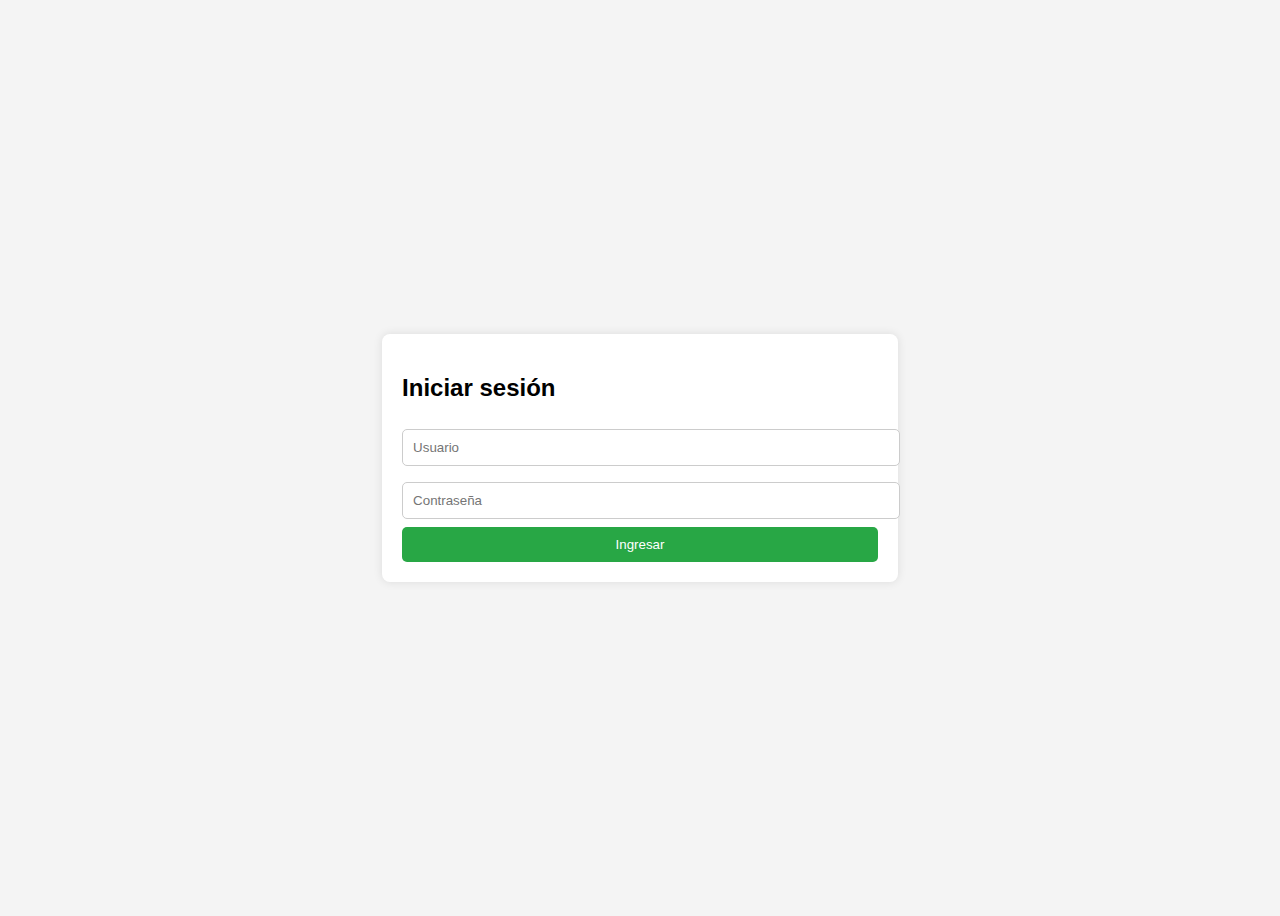
==== index.html @ efc56db0 "Formulario" ====
<!DOCTYPE html>
<html lang="es">
<head>
    <meta charset="UTF-8">
    <meta name="viewport" content="width=device-width, initial-scale=1.0">
    <title>Login</title>
    <style>
        body {
            font-family: Arial, sans-serif;
            display: flex;
            justify-content: center;
            align-items: center;
            height: 100vh;
            background-color: #f4f4f4;
        }
        .login-container {
            background: white;
            padding: 20px;
            border-radius: 8px;
            box-shadow: 0px 0px 10px rgba(0, 0, 0, 0.1);
        }
        input {
            width: 100%;
            padding: 10px;
            margin: 8px 0;
            border: 1px solid #ccc;
            border-radius: 5px;
        }
        button {
            width: 100%;
            padding: 10px;
            background: #28a745;
            color: white;
            border: none;
            border-radius: 5px;
            cursor: pointer;
        }
        button:hover {
            background: #218838;
        }
    </style>
</head>
<body>
    <div class="login-container">
        <h2>Iniciar sesión</h2>
        <form action="#" method="POST">
            <input type="text" name="username" placeholder="Usuario" required>
            <input type="password" name="password" placeholder="Contraseña" required>
            <button type="submit">Ingresar</button>
        </form>
    </div>
</body>
</html>
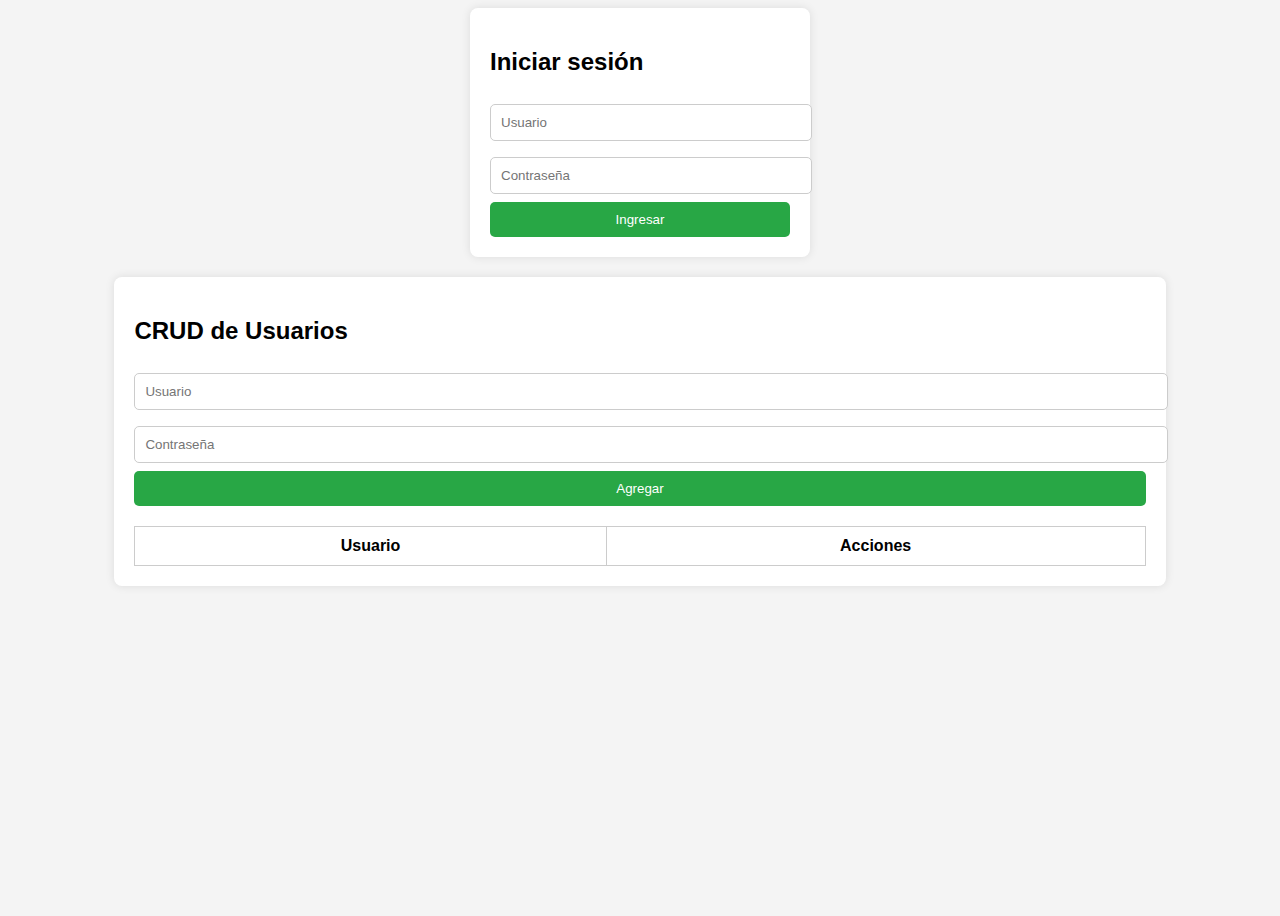
==== commit edf0b015: "Cambios en la historia de Git" ====
--- a/index.html
+++ b/index.html
@@ -3,21 +3,23 @@
 <head>
     <meta charset="UTF-8">
     <meta name="viewport" content="width=device-width, initial-scale=1.0">
-    <title>Login</title>
+    <title>Login y CRUD</title>
     <style>
         body {
             font-family: Arial, sans-serif;
             display: flex;
-            justify-content: center;
+            flex-direction: column;
             align-items: center;
             height: 100vh;
             background-color: #f4f4f4;
         }
-        .login-container {
+        .login-container, .crud-container {
             background: white;
             padding: 20px;
             border-radius: 8px;
             box-shadow: 0px 0px 10px rgba(0, 0, 0, 0.1);
+            margin-bottom: 20px;
+            width: 300px;
         }
         input {
             width: 100%;
@@ -38,16 +40,53 @@
         button:hover {
             background: #218838;
         }
+        table {
+            width: 100%;
+            border-collapse: collapse;
+            margin-top: 20px;
+        }
+        table, th, td {
+            border: 1px solid #ccc;
+        }
+        th, td {
+            padding: 10px;
+            text-align: center;
+        }
+        .crud-container {
+            width: 80%;
+        }
     </style>
 </head>
 <body>
     <div class="login-container">
         <h2>Iniciar sesión</h2>
-        <form action="#" method="POST">
+        <form id="loginForm">
             <input type="text" name="username" placeholder="Usuario" required>
             <input type="password" name="password" placeholder="Contraseña" required>
             <button type="submit">Ingresar</button>
         </form>
     </div>
+
+    <div class="crud-container">
+        <h2>CRUD de Usuarios</h2>
+        <form id="crudForm">
+            <input type="text" id="crudUsername" placeholder="Usuario" required>
+            <input type="password" id="crudPassword" placeholder="Contraseña" required>
+            <button type="submit">Agregar</button>
+        </form>
+        <table>
+            <thead>
+                <tr>
+                    <th>Usuario</th>
+                    <th>Acciones</th>
+                </tr>
+            </thead>
+            <tbody id="crudTableBody">
+                <!-- Filas dinámicas aquí -->
+            </tbody>
+        </table>
+    </div>
+
+    <script src="script.js"></script>
 </body>
 </html>
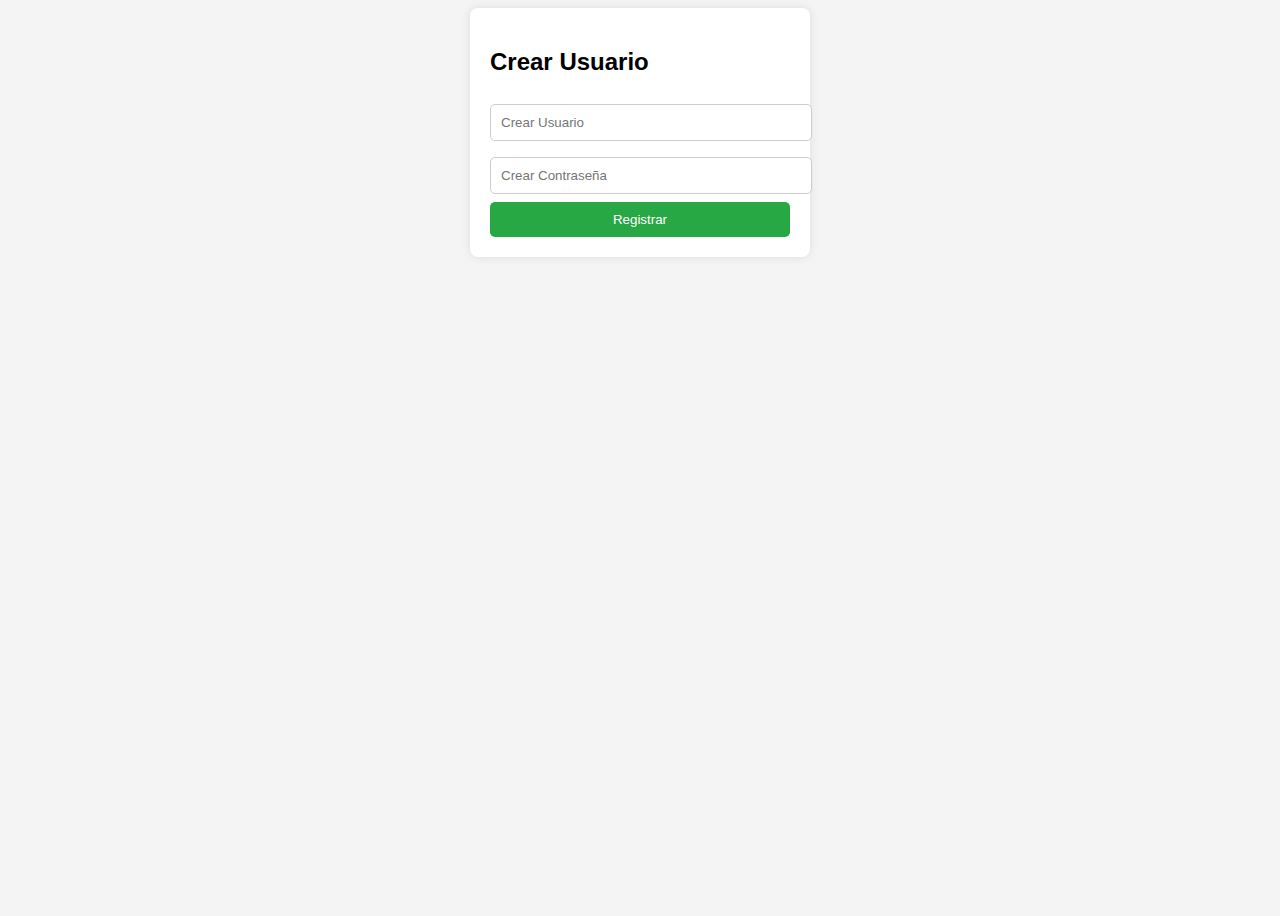
==== commit 250dc0ba: "Actualizacion de login" ====
--- a/index.html
+++ b/index.html
@@ -20,6 +20,7 @@
             box-shadow: 0px 0px 10px rgba(0, 0, 0, 0.1);
             margin-bottom: 20px;
             width: 300px;
+            display: none; /* Ocultar por defecto */
         }
         input {
             width: 100%;
@@ -58,16 +59,16 @@
     </style>
 </head>
 <body>
-    <div class="login-container">
-        <h2>Iniciar sesión</h2>
+    <div class="login-container" id="loginContainer">
+        <h2>Crear Usuario</h2>
         <form id="loginForm">
-            <input type="text" name="username" placeholder="Usuario" required>
-            <input type="password" name="password" placeholder="Contraseña" required>
-            <button type="submit">Ingresar</button>
+            <input type="text" id="registerUsername" placeholder="Crear Usuario" required>
+            <input type="password" id="registerPassword" placeholder="Crear Contraseña" required>
+            <button type="submit">Registrar</button>
         </form>
     </div>
 
-    <div class="crud-container">
+    <div class="crud-container" id="crudContainer">
         <h2>CRUD de Usuarios</h2>
         <form id="crudForm">
             <input type="text" id="crudUsername" placeholder="Usuario" required>
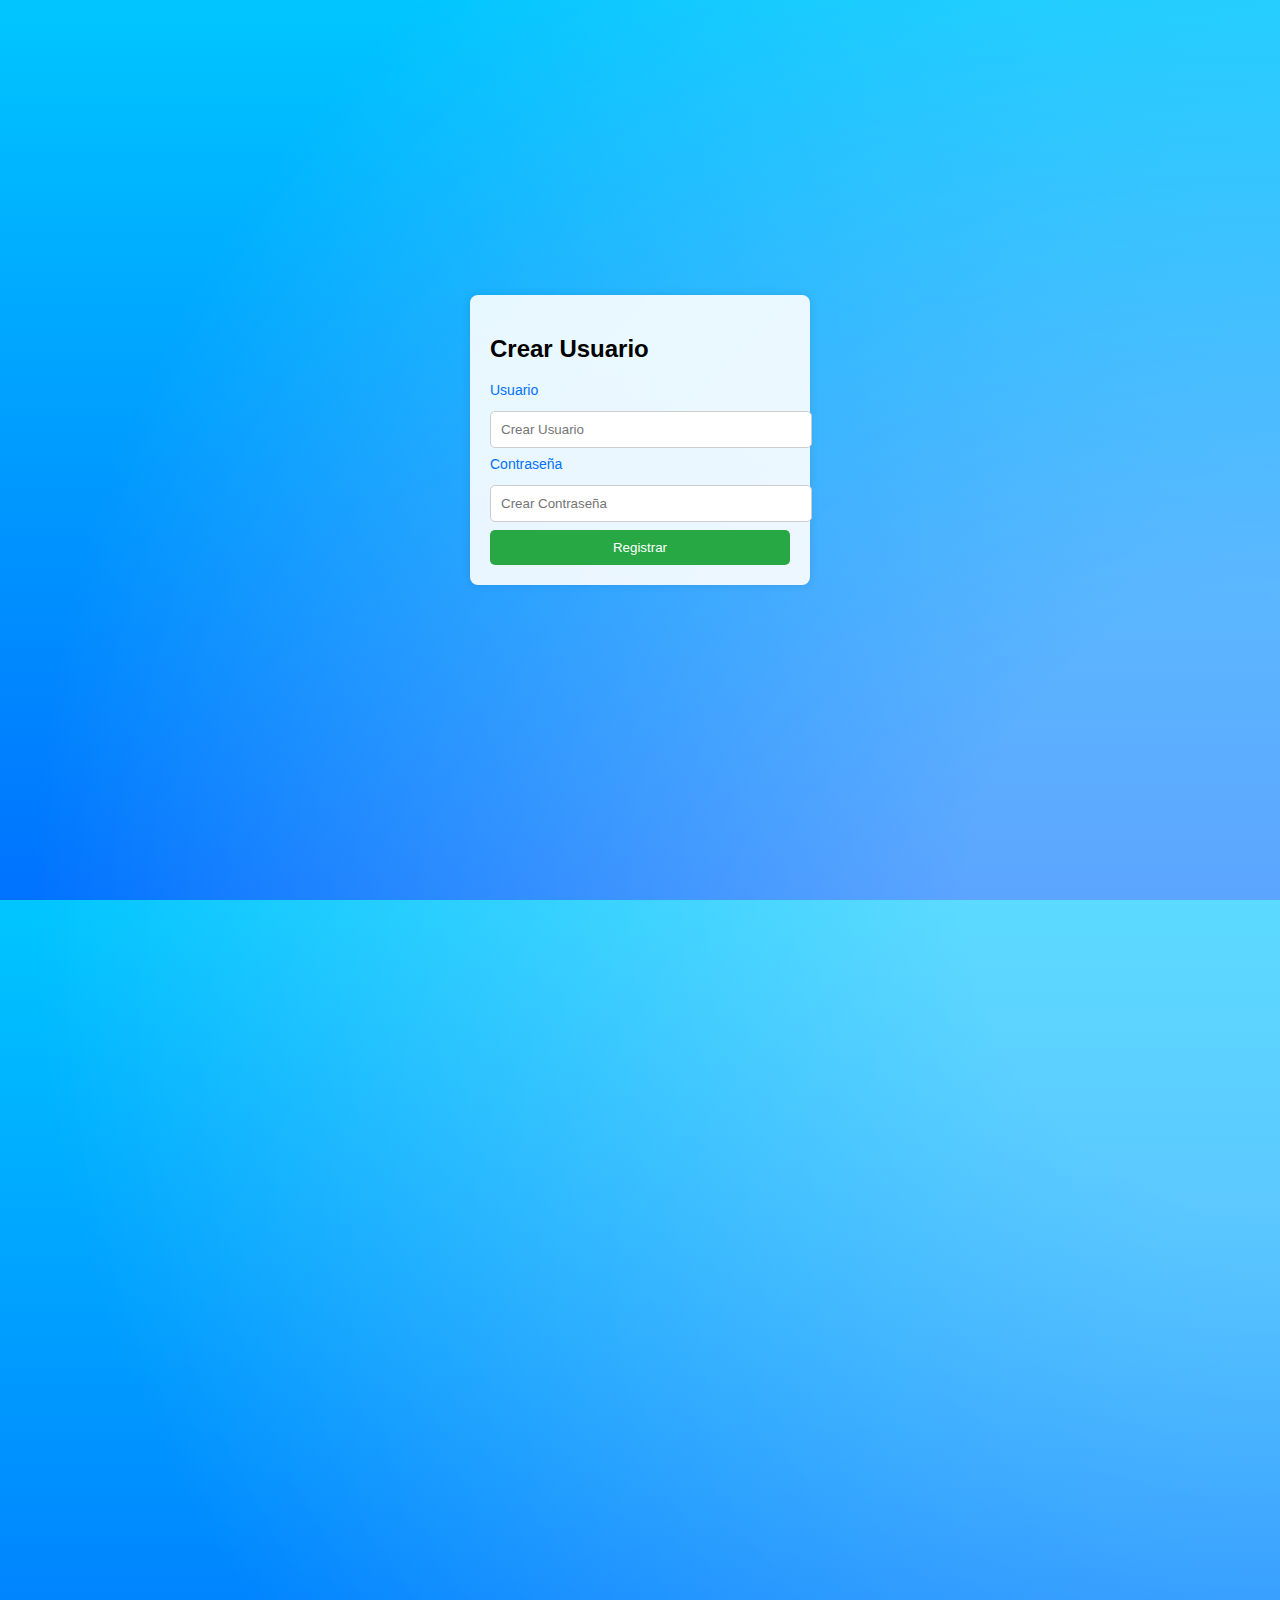
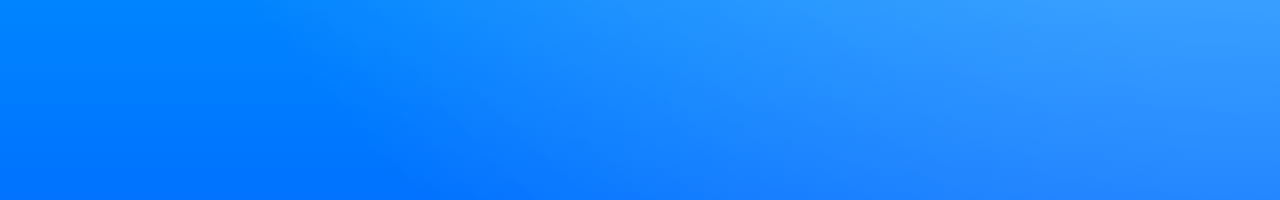
==== commit 6279cec4: "Actualizacion" ====
--- a/index.html
+++ b/index.html
@@ -4,65 +4,16 @@
     <meta charset="UTF-8">
     <meta name="viewport" content="width=device-width, initial-scale=1.0">
     <title>Login y CRUD</title>
-    <style>
-        body {
-            font-family: Arial, sans-serif;
-            display: flex;
-            flex-direction: column;
-            align-items: center;
-            height: 100vh;
-            background-color: #f4f4f4;
-        }
-        .login-container, .crud-container {
-            background: white;
-            padding: 20px;
-            border-radius: 8px;
-            box-shadow: 0px 0px 10px rgba(0, 0, 0, 0.1);
-            margin-bottom: 20px;
-            width: 300px;
-            display: none; /* Ocultar por defecto */
-        }
-        input {
-            width: 100%;
-            padding: 10px;
-            margin: 8px 0;
-            border: 1px solid #ccc;
-            border-radius: 5px;
-        }
-        button {
-            width: 100%;
-            padding: 10px;
-            background: #28a745;
-            color: white;
-            border: none;
-            border-radius: 5px;
-            cursor: pointer;
-        }
-        button:hover {
-            background: #218838;
-        }
-        table {
-            width: 100%;
-            border-collapse: collapse;
-            margin-top: 20px;
-        }
-        table, th, td {
-            border: 1px solid #ccc;
-        }
-        th, td {
-            padding: 10px;
-            text-align: center;
-        }
-        .crud-container {
-            width: 80%;
-        }
-    </style>
+    <!-- Enlace al archivo CSS externo -->
+    <link rel="stylesheet" href="style.css">
 </head>
 <body>
     <div class="login-container" id="loginContainer">
         <h2>Crear Usuario</h2>
         <form id="loginForm">
+            <label for="registerUsername">Usuario</label>
             <input type="text" id="registerUsername" placeholder="Crear Usuario" required>
+            <label for="registerPassword">Contraseña</label>
             <input type="password" id="registerPassword" placeholder="Crear Contraseña" required>
             <button type="submit">Registrar</button>
         </form>
@@ -71,7 +22,9 @@
     <div class="crud-container" id="crudContainer">
         <h2>CRUD de Usuarios</h2>
         <form id="crudForm">
+            <label for="crudUsername">Usuario</label>
             <input type="text" id="crudUsername" placeholder="Usuario" required>
+            <label for="crudPassword">Contraseña</label>
             <input type="password" id="crudPassword" placeholder="Contraseña" required>
             <button type="submit">Agregar</button>
         </form>
@@ -88,6 +41,7 @@
         </table>
     </div>
 
+    <!-- Enlace al archivo JavaScript externo -->
     <script src="script.js"></script>
 </body>
 </html>
--- a/style.css
+++ b/style.css
@@ -0,0 +1,108 @@
+/* Fondo de agua */
+body {
+    font-family: Arial, sans-serif;
+    display: flex;
+    flex-direction: column;
+    align-items: center;
+    justify-content: center;
+    height: 100vh;
+    margin: 0;
+    background: linear-gradient(to bottom, #00c6ff, #0072ff);
+    overflow: hidden;
+}
+
+/* Animación de olas */
+body::before, body::after {
+    content: '';
+    position: absolute;
+    top: 0;
+    left: 0;
+    width: 200%;
+    height: 200%;
+    background: radial-gradient(circle, rgba(255, 255, 255, 0.2) 20%, transparent 80%);
+    animation: wave 10s infinite linear;
+    z-index: -1;
+}
+
+body::after {
+    animation-delay: -5s;
+}
+
+@keyframes wave {
+    0% {
+        transform: translate(-50%, -50%) rotate(0deg);
+    }
+    100% {
+        transform: translate(-50%, -50%) rotate(360deg);
+    }
+}
+
+/* Contenedores */
+.login-container, .crud-container {
+    background: rgba(255, 255, 255, 0.9);
+    padding: 20px;
+    border-radius: 8px;
+    box-shadow: 0px 0px 10px rgba(0, 0, 0, 0.1);
+    margin-bottom: 20px;
+    width: 300px;
+    display: none; /* Ocultar por defecto */
+}
+
+input {
+    width: 100%;
+    padding: 10px;
+    margin: 8px 0;
+    border: 1px solid #ccc;
+    border-radius: 5px;
+}
+
+button {
+    width: 100%;
+    padding: 10px;
+    background: #28a745;
+    color: white;
+    border: none;
+    border-radius: 5px;
+    cursor: pointer;
+}
+
+button:hover {
+    background: #218838;
+}
+
+table {
+    width: 100%;
+    border-collapse: collapse;
+    margin-top: 20px;
+}
+
+table, th, td {
+    border: 1px solid #ccc;
+}
+
+th, td {
+    padding: 10px;
+    text-align: center;
+}
+
+.crud-container {
+    width: 80%;
+}
+
+/* Animación de labels */
+label {
+    display: block;
+    font-size: 14px;
+    color: #0072ff;
+    margin-bottom: 5px;
+    animation: float 3s infinite ease-in-out;
+}
+
+@keyframes float {
+    0%, 100% {
+        transform: translateY(0);
+    }
+    50% {
+        transform: translateY(-5px);
+    }
+}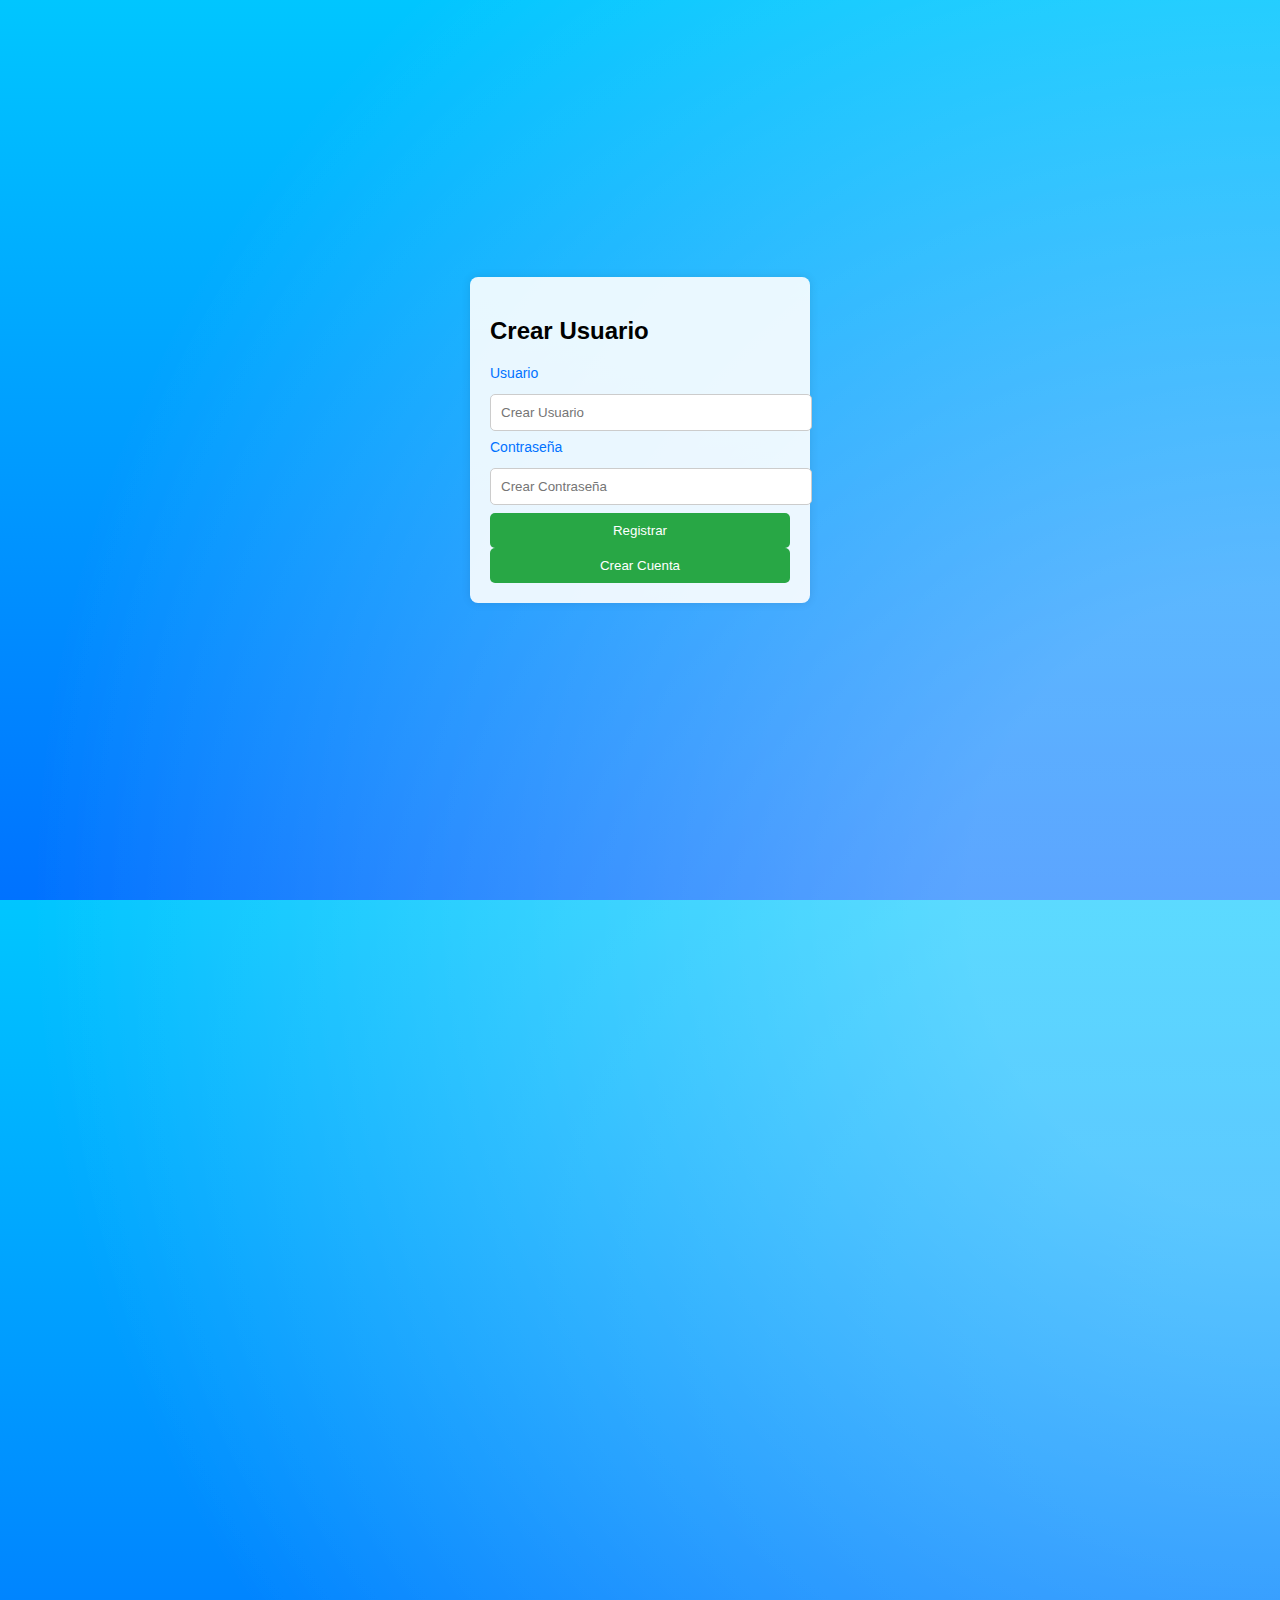
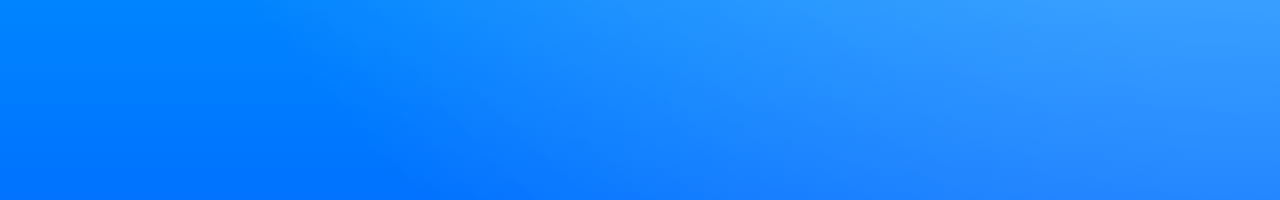
==== commit 53faea59: "Registro" ====
--- a/index.html
+++ b/index.html
@@ -3,7 +3,7 @@
 <head>
     <meta charset="UTF-8">
     <meta name="viewport" content="width=device-width, initial-scale=1.0">
-    <title>Login y CRUD</title>
+    <title>OceanGoal Admin</title>
     <!-- Enlace al archivo CSS externo -->
     <link rel="stylesheet" href="style.css">
 </head>
@@ -16,11 +16,24 @@
             <label for="registerPassword">Contraseña</label>
             <input type="password" id="registerPassword" placeholder="Crear Contraseña" required>
             <button type="submit">Registrar</button>
+            <button type="button" id="createAccountButton">Crear Cuenta</button>
+        </form>
+    </div>
+
+    <div class="create-account-container" id="createAccountContainer" style="display: none;">
+        <h2>Registrar Nueva Cuenta</h2>
+        <form id="createAccountForm">
+            <label for="newUsername">Nuevo Usuario</label>
+            <input type="text" id="newUsername" placeholder="Nuevo Usuario" required>
+            <label for="newPassword">Nueva Contraseña</label>
+            <input type="password" id="newPassword" placeholder="Nueva Contraseña" required>
+            <button type="submit">Registrar Cuenta</button>
+            <button type="button" id="backToLoginButton">Volver</button>
         </form>
     </div>
 
     <div class="crud-container" id="crudContainer">
-        <h2>CRUD de Usuarios</h2>
+        <h2>OceanGoal Admin</h2>
         <form id="crudForm">
             <label for="crudUsername">Usuario</label>
             <input type="text" id="crudUsername" placeholder="Usuario" required>
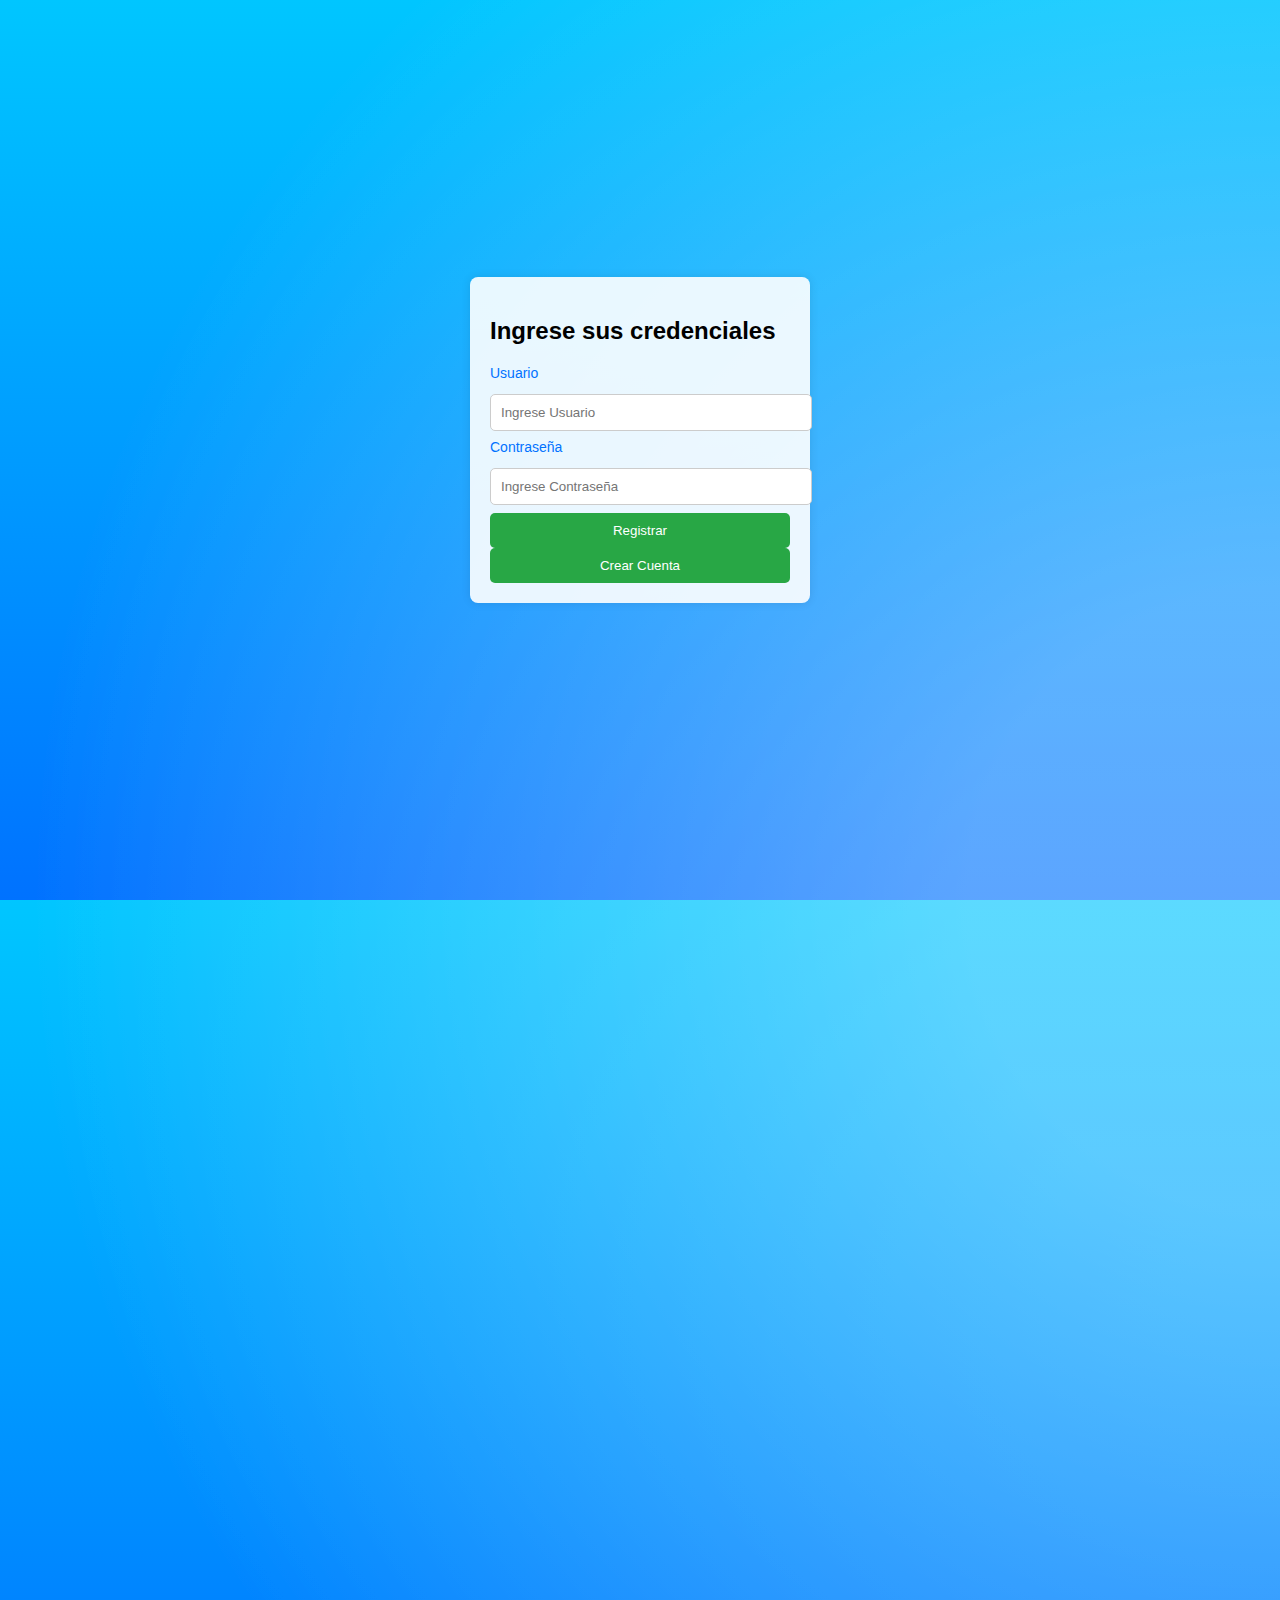
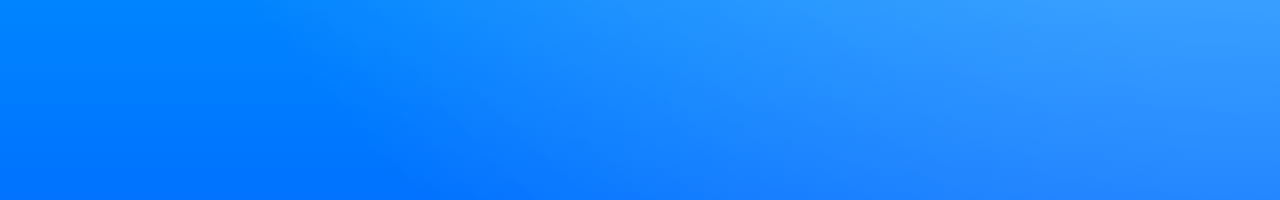
==== commit 9b318477: "Cambios de variables" ====
--- a/index.html
+++ b/index.html
@@ -9,12 +9,12 @@
 </head>
 <body>
     <div class="login-container" id="loginContainer">
-        <h2>Crear Usuario</h2>
+        <h2>Ingrese sus credenciales</h2>
         <form id="loginForm">
             <label for="registerUsername">Usuario</label>
-            <input type="text" id="registerUsername" placeholder="Crear Usuario" required>
+            <input type="text" id="registerUsername" placeholder="Ingrese Usuario" required>
             <label for="registerPassword">Contraseña</label>
-            <input type="password" id="registerPassword" placeholder="Crear Contraseña" required>
+            <input type="password" id="registerPassword" placeholder="Ingrese Contraseña" required>
             <button type="submit">Registrar</button>
             <button type="button" id="createAccountButton">Crear Cuenta</button>
         </form>
@@ -33,7 +33,7 @@
     </div>
 
     <div class="crud-container" id="crudContainer">
-        <h2>OceanGoal Admin</h2>
+        <h2>OceanGoal</h2>
         <form id="crudForm">
             <label for="crudUsername">Usuario</label>
             <input type="text" id="crudUsername" placeholder="Usuario" required>
